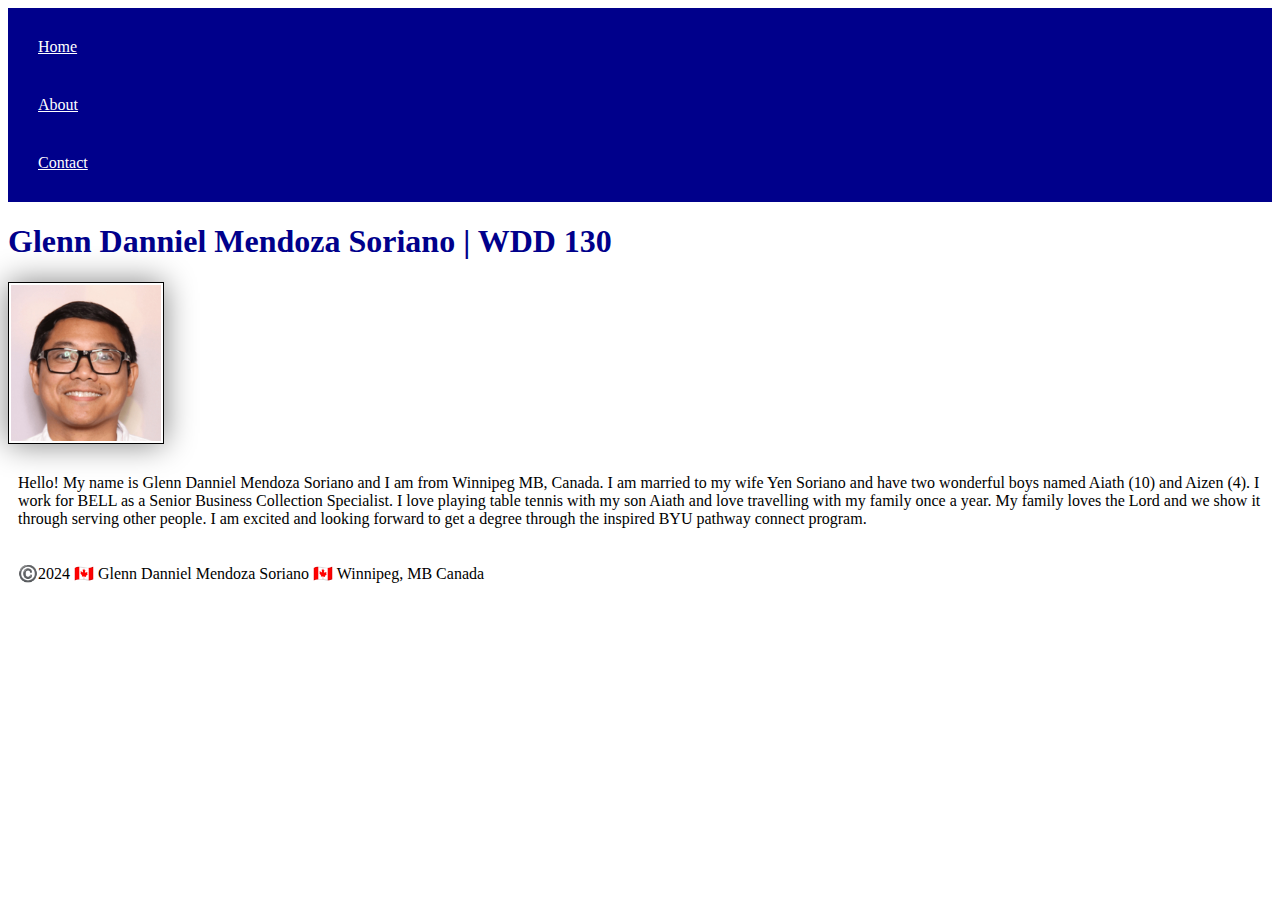
==== index.html @ 1e8074a4 "index.html with css" ====
<!DOCTYPE html>
<html lang="en-US">
  <head>
    <meta charset="utf-8">
    <meta name="viewport" content="width=device-width,initial-scale=1.0">
    <title>Glenn Danniel Mendoza Soriano | WDD 130</title>
    <link rel="stylesheet" href="/styles/styles.css">
  </head>
  <body>
    <header>
    <nav>
        <a href="#">Home</a>
        <a href="#">About</a>
        <a href="#">Contact</a>
      </nav>
    </header>
    <main>
      <h1>Glenn Danniel Mendoza Soriano | WDD 130</h1>
      <img src="images/profile.jpg" alt="Hello, my name is Glenn Danniel Mendoza Soriano" width="200">
      <p>Hello! My name is Glenn Danniel Mendoza Soriano and I am from Winnipeg MB, Canada. I am married to my wife Yen Soriano and have two wonderful boys named Aiath (10) and Aizen (4). I work for BELL as a Senior Business Collection Specialist. I love playing table tennis with my son Aiath and love travelling with my family once a year. My family loves the Lord and we show it through serving other people. I am excited and looking forward to get a degree through the inspired BYU pathway connect program. </p>
    </main>
    <footer>
      <p>©️2024 🇨🇦 Glenn Danniel Mendoza Soriano 🇨🇦 Winnipeg, MB Canada</p>
    </footer>
  </body>  
</html>
---- styles/styles.css ----
nav {
    background-color: darkblue;
    padding: 10px;
  }
  
  
  nav a {
    color: white;
    display: block;
    padding: 20px;
  }
  
  
  h1 {
    color: darkblue;
  }
  
  
  img {
    width: 150px;
    height: auto;
    border: 1px solid black;
    padding: 2px;
    box-shadow: 0 0 30px gray;
  }
  
  
  p {
    padding: 10px;
  }
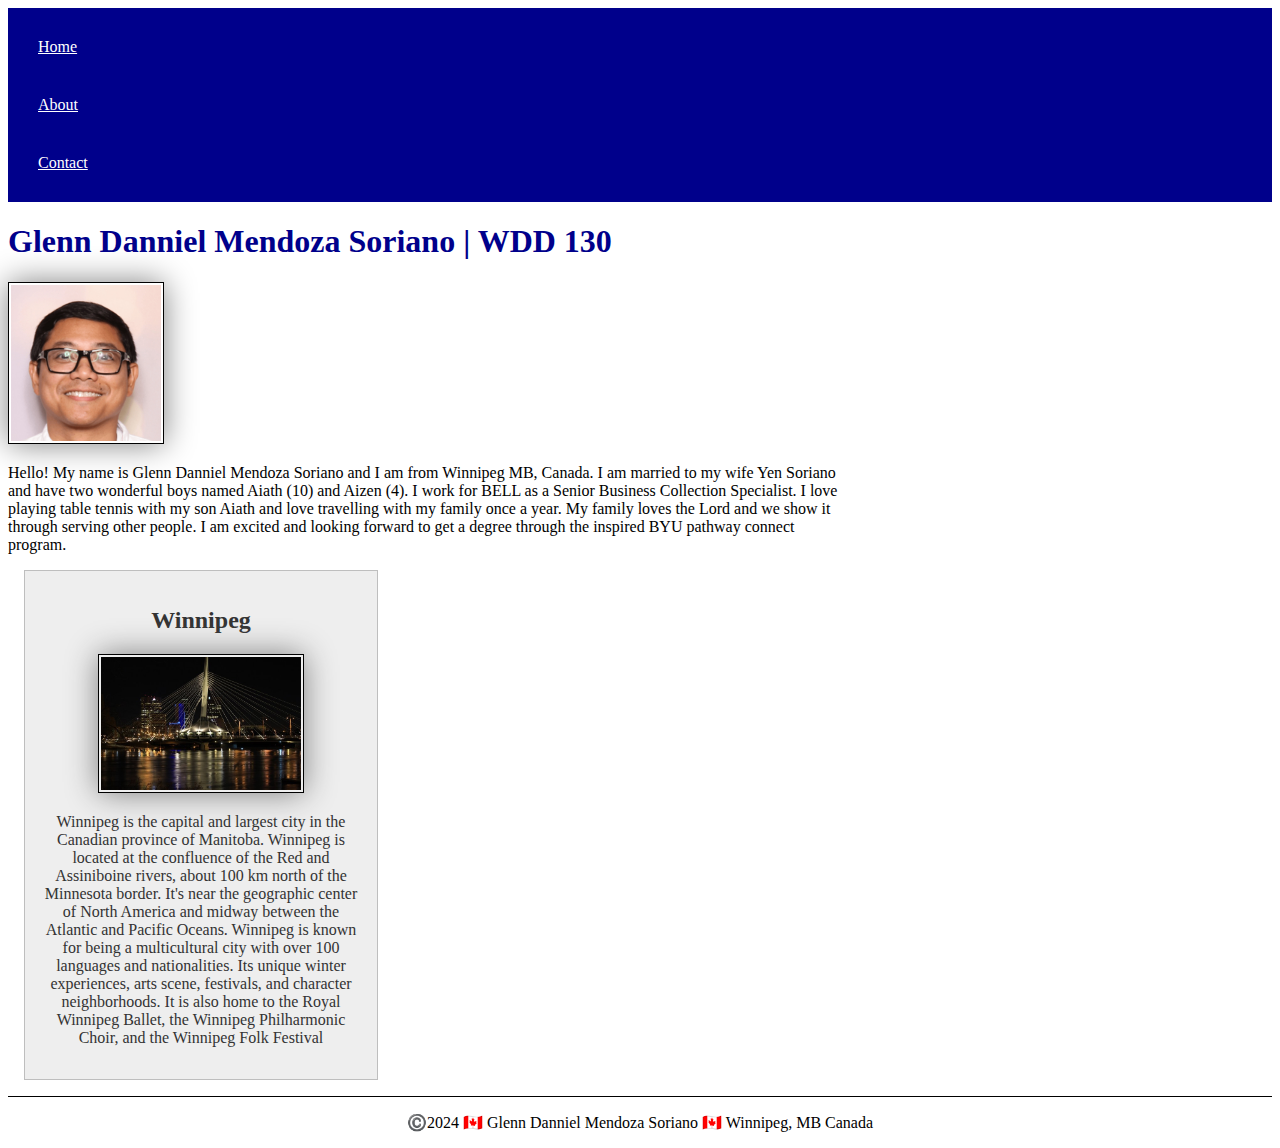
==== commit e887fccb: "Home Page Enhancement" ====
--- a/index.html
+++ b/index.html
@@ -4,7 +4,9 @@
     <meta charset="utf-8">
     <meta name="viewport" content="width=device-width,initial-scale=1.0">
     <title>Glenn Danniel Mendoza Soriano | WDD 130</title>
-    <link rel="stylesheet" href="/styles/styles.css">
+    <meta name="description" content="Describe your home page here using keywords like your name, the course, the purpose of the page.">
+    <meta name="author" content="Your name">
+    <link rel="stylesheet" href="styles/styles.css">
   </head>
   <body>
     <header>
@@ -19,6 +21,11 @@
       <img src="images/profile.jpg" alt="Hello, my name is Glenn Danniel Mendoza Soriano" width="200">
       <p>Hello! My name is Glenn Danniel Mendoza Soriano and I am from Winnipeg MB, Canada. I am married to my wife Yen Soriano and have two wonderful boys named Aiath (10) and Aizen (4). I work for BELL as a Senior Business Collection Specialist. I love playing table tennis with my son Aiath and love travelling with my family once a year. My family loves the Lord and we show it through serving other people. I am excited and looking forward to get a degree through the inspired BYU pathway connect program. </p>
     </main>
+    <aside>
+      <h2>Winnipeg</h2>
+      <img src="images/winnipeg.jpg" alt="Winnipeg Manitoba">
+      <p>Winnipeg is the capital and largest city in the Canadian province of Manitoba. Winnipeg is located at the confluence of the Red and Assiniboine rivers, about 100 km north of the Minnesota border. It's near the geographic center of North America and midway between the Atlantic and Pacific Oceans. Winnipeg is known for being a multicultural city with over 100 languages and nationalities. Its unique winter experiences, arts scene, festivals, and character neighborhoods. It is also home to the Royal Winnipeg Ballet, the Winnipeg Philharmonic Choir, and the Winnipeg Folk Festival</p>
+    </aside>
     <footer>
       <p>©️2024 🇨🇦 Glenn Danniel Mendoza Soriano 🇨🇦 Winnipeg, MB Canada</p>
     </footer>
--- a/styles/styles.css
+++ b/styles/styles.css
@@ -4,19 +4,19 @@
   }
   
   
-  nav a {
+nav a {
     color: white;
     display: block;
     padding: 20px;
   }
   
   
-  h1 {
+h1 {
     color: darkblue;
   }
   
   
-  img {
+img {
     width: 150px;
     height: auto;
     border: 1px solid black;
@@ -25,6 +25,44 @@
   }
   
   
-  p {
+p {
     padding: 10px;
-  }+  }
+
+  
+  main {
+    max-width: 840px;
+  }  
+ 
+
+aside {
+    width: 20rem;
+    margin: 1rem;
+    border: 1px solid rgba(0, 0, 0, 0.2); /* 1️⃣ */
+    padding: 1rem;
+    background-color: #eee;
+    color: #333;
+    text-align: center;
+  }  
+
+aside img {
+    width: 200px;
+    height: auto;
+  }  
+
+
+main img {
+    width: 150px;
+    height: auto;
+    
+    }
+
+p { padding: 0;}
+
+
+
+footer {
+  margin-top: 15px;
+  border-top: 1px solid #000;
+  text-align: center;
+}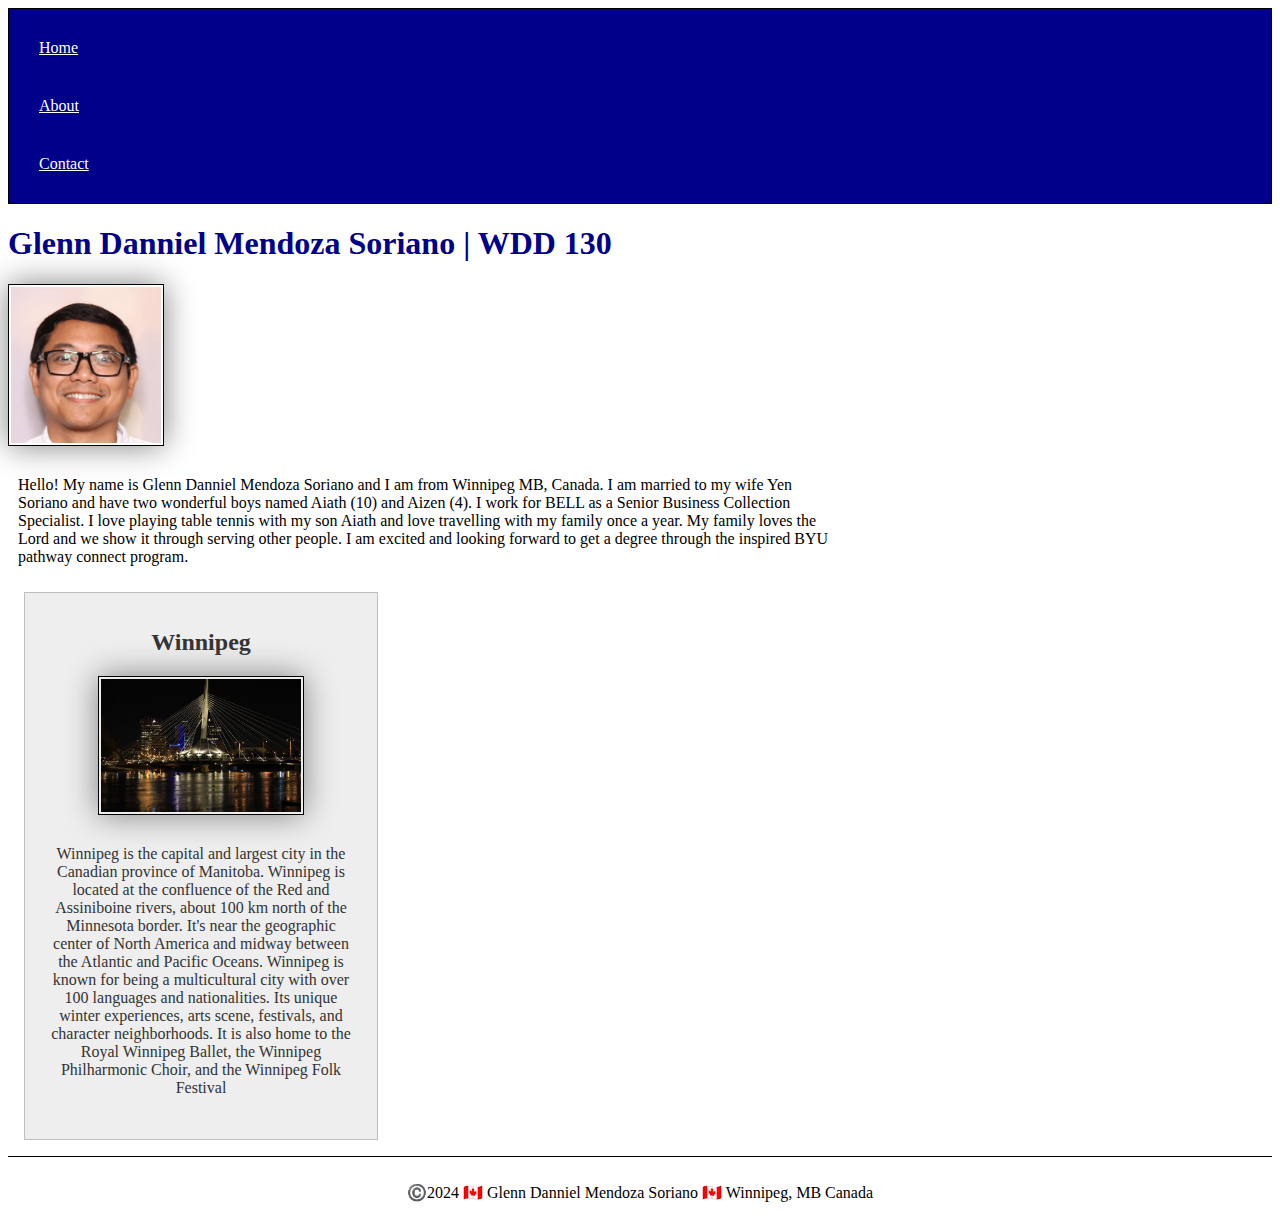
==== commit 4546b0ed: "wireframe project" ====
--- a/index.html
+++ b/index.html
@@ -4,8 +4,8 @@
     <meta charset="utf-8">
     <meta name="viewport" content="width=device-width,initial-scale=1.0">
     <title>Glenn Danniel Mendoza Soriano | WDD 130</title>
-    <meta name="description" content="Describe your home page here using keywords like your name, the course, the purpose of the page.">
-    <meta name="author" content="Your name">
+    <meta name="description" content="Glenn Danniel Mendoza Soriano's BYU-Idaho WDD 130 course home page.">
+    <meta name="author" content="Glenn Danniel Mendoza Soriano">
     <link rel="stylesheet" href="styles/styles.css">
   </head>
   <body>
@@ -14,6 +14,7 @@
         <a href="#">Home</a>
         <a href="#">About</a>
         <a href="#">Contact</a>
+        
       </nav>
     </header>
     <main>
@@ -23,7 +24,7 @@
     </main>
     <aside>
       <h2>Winnipeg</h2>
-      <img src="images/winnipeg.jpg" alt="Winnipeg Manitoba">
+      <img src="images/winnipeg.jpg" alt="Winnipeg landscape">
       <p>Winnipeg is the capital and largest city in the Canadian province of Manitoba. Winnipeg is located at the confluence of the Red and Assiniboine rivers, about 100 km north of the Minnesota border. It's near the geographic center of North America and midway between the Atlantic and Pacific Oceans. Winnipeg is known for being a multicultural city with over 100 languages and nationalities. Its unique winter experiences, arts scene, festivals, and character neighborhoods. It is also home to the Royal Winnipeg Ballet, the Winnipeg Philharmonic Choir, and the Winnipeg Folk Festival</p>
     </aside>
     <footer>
--- a/styles/styles.css
+++ b/styles/styles.css
@@ -1,68 +1,75 @@
+:root {
+  --main-bg-color: darkblue;
+  --main-text-color: white;
+  --header-padding: 10px;
+  --link-padding: 20px;
+  --highlight-color: #333;
+  --border-style: 1px solid black;
+  --box-shadow: 0 0 30px gray;
+  --aside-bg-color: #eee;
+  --aside-padding: 1rem;
+  --aside-border: 1px solid rgba(0, 0, 0, 0.2);
+  --footer-border: 1px solid #000;
+  --main-width: 840px;
+}
+
+header {
+  border: var(--border-style);
+}
+
 nav {
-    background-color: darkblue;
-    padding: 10px;
-  }
-  
-  
+  background-color: var(--main-bg-color);
+  padding: var(--header-padding);
+}
+
 nav a {
-    color: white;
-    display: block;
-    padding: 20px;
-  }
-  
-  
+  color: var(--main-text-color);
+  display: block;
+  padding: var(--link-padding);
+}
+
 h1 {
-    color: darkblue;
-  }
-  
-  
+  color: var(--main-bg-color);
+}
+
 img {
-    width: 150px;
-    height: auto;
-    border: 1px solid black;
-    padding: 2px;
-    box-shadow: 0 0 30px gray;
-  }
-  
-  
+  width: 150px;
+  height: auto;
+  border: var(--border-style);
+  padding: 2px;
+  box-shadow: var(--box-shadow);
+}
+
 p {
-    padding: 10px;
-  }
+  padding: 10px; /* You can replace this with a variable if needed */
+}
 
-  
-  main {
-    max-width: 840px;
-  }  
- 
+main {
+  max-width: var(--main-width);
+}
 
 aside {
-    width: 20rem;
-    margin: 1rem;
-    border: 1px solid rgba(0, 0, 0, 0.2); /* 1️⃣ */
-    padding: 1rem;
-    background-color: #eee;
-    color: #333;
-    text-align: center;
-  }  
+  width: 20rem;
+  margin: 1rem;
+  border: var(--aside-border);
+  padding: var(--aside-padding);
+  background-color: var(--aside-bg-color);
+  color: var(--highlight-color);
+  text-align: center;
+}
 
 aside img {
-    width: 200px;
-    height: auto;
-  }  
-
+  width: 200px;
+  height: auto;
+}
 
 main img {
-    width: 150px;
-    height: auto;
-    
-    }
-
-p { padding: 0;}
-
-
+  width: 150px;
+  height: auto;
+}
 
 footer {
   margin-top: 15px;
-  border-top: 1px solid #000;
+  border-top: var(--footer-border);
   text-align: center;
 }